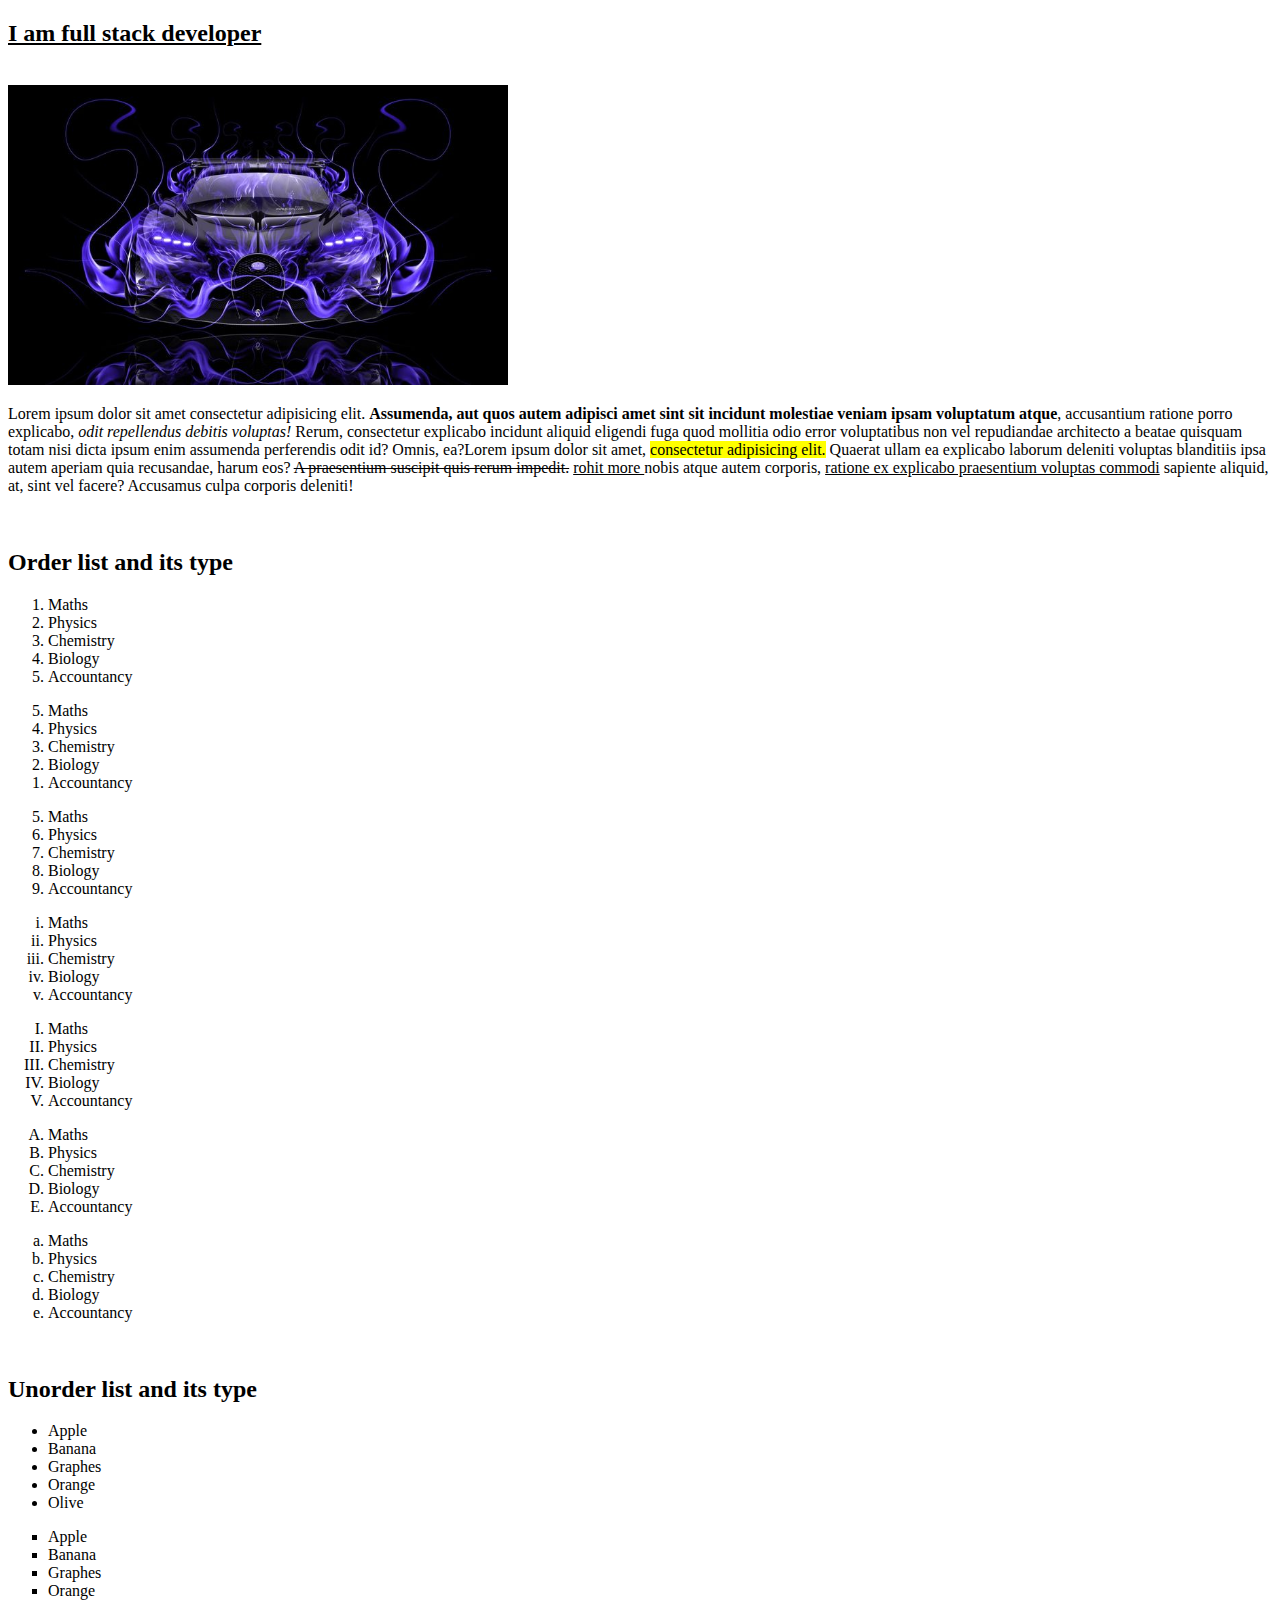
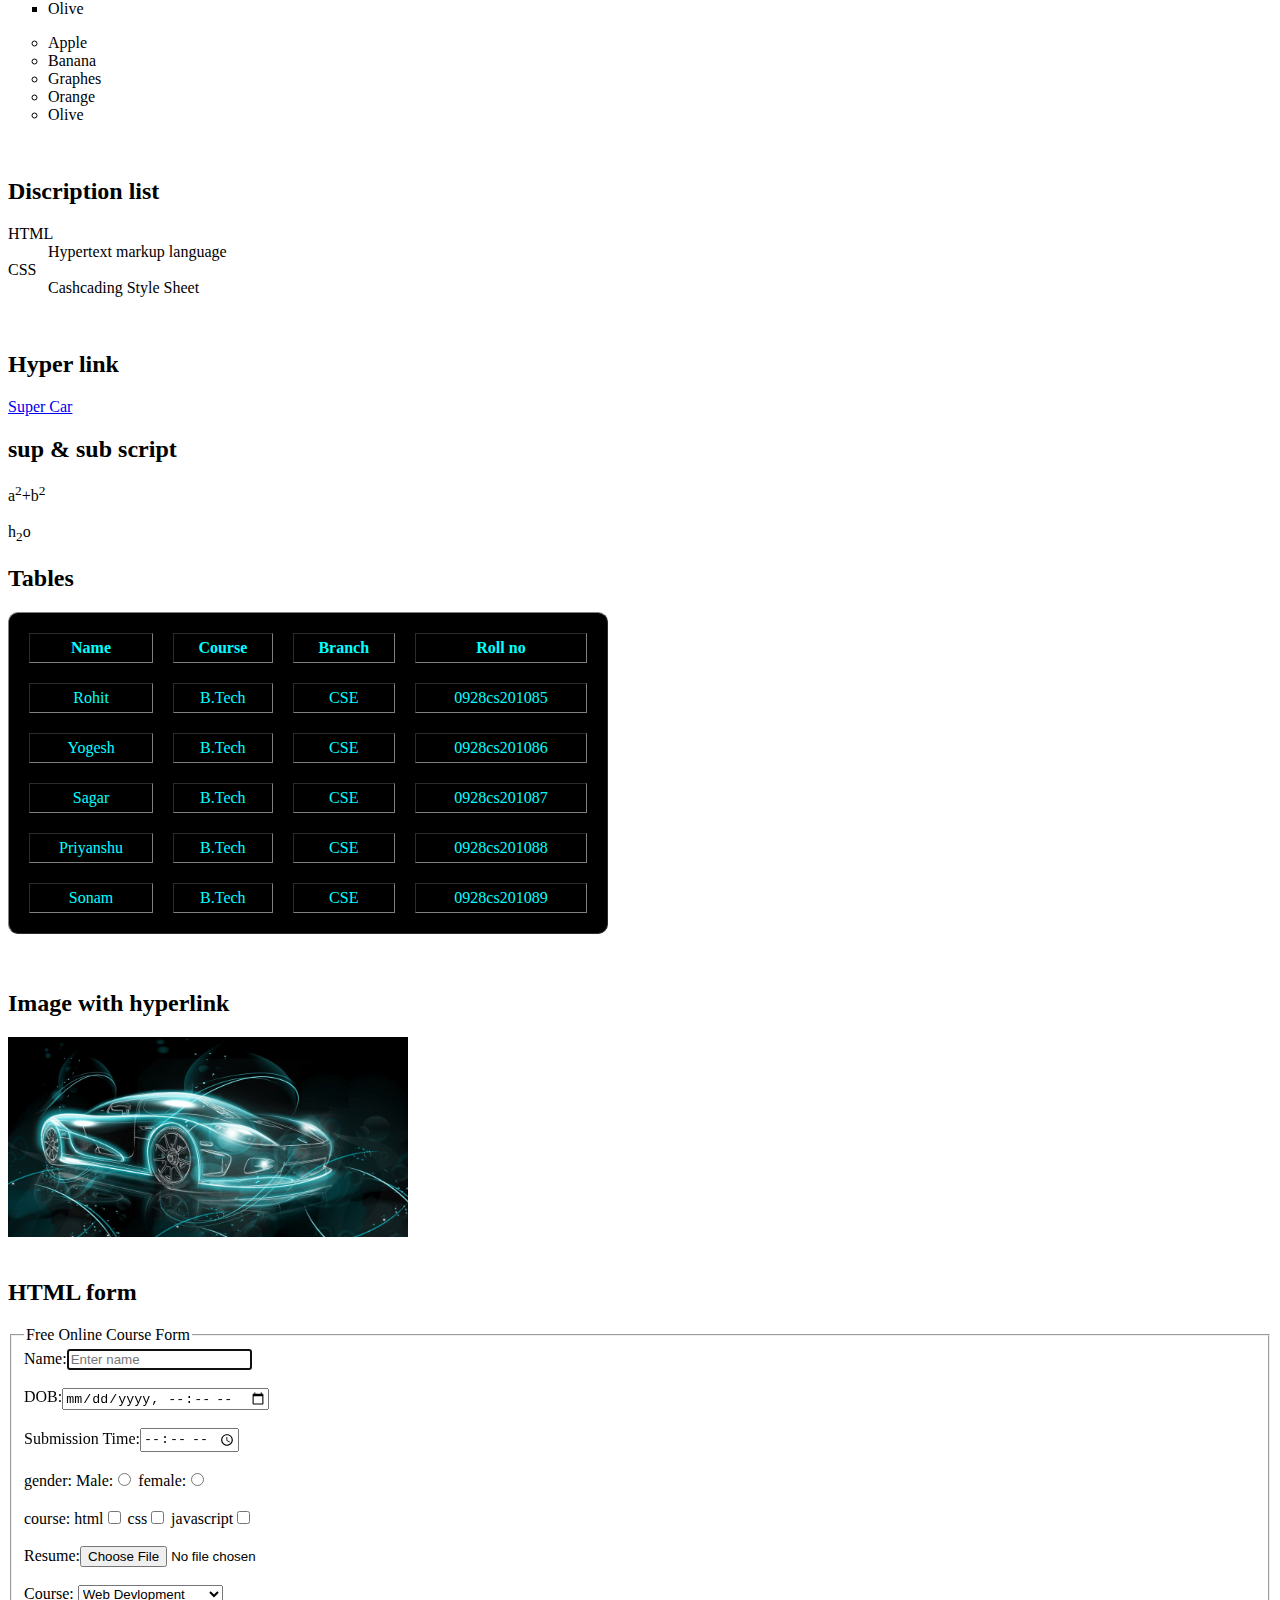
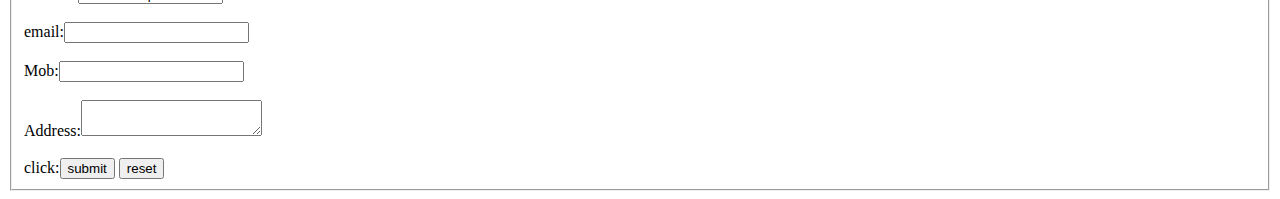
==== index.html @ 8e261e59 "first commit" ====
<!DOCTYPE html>
<html>
    <head>
        <title>home page</title>
    </head>

<body>
<h2> <u><b>I am full stack developer</b></u></h2><br>

<img src="five.jpg" height="300" width="500" alt="car image" title="super car"><br>


<p>Lorem ipsum dolor sit amet consectetur adipisicing elit. <b>Assumenda, aut quos autem adipisci amet sint sit incidunt molestiae veniam ipsam voluptatum atque</b>, accusantium ratione porro explicabo, <i>odit repellendus debitis voluptas!</i> Rerum, consectetur explicabo incidunt aliquid eligendi fuga quod mollitia odio error voluptatibus non vel repudiandae architecto a beatae quisquam totam nisi dicta ipsum enim assumenda perferendis odit id? Omnis, ea?Lorem ipsum dolor sit amet, <mark>consectetur adipisicing elit.</mark> Quaerat ullam ea explicabo laborum deleniti voluptas blanditiis ipsa autem aperiam quia recusandae, harum eos? <del>A praesentium suscipit quis rerum impedit.</del> <ins> rohit more </ins> nobis atque autem corporis, <u>ratione ex explicabo praesentium voluptas commodi</u> sapiente aliquid, at, sint vel facere? Accusamus culpa corporis deleniti!</p><br>

<h2>Order list and its type</h2>

<ol>
    <li>Maths</li>
    <li>Physics</li>
    <li>Chemistry</li>
    <li>Biology</li>
    <li>Accountancy</li>
</ol>

<ol type reversed="5">
    <li>Maths</li>
    <li>Physics</li>
    <li>Chemistry</li>
    <li>Biology</li>
    <li>Accountancy</li>
</ol>

<ol type start="5">
    <li>Maths</li>
    <li>Physics</li>
    <li>Chemistry</li>
    <li>Biology</li>
    <li>Accountancy</li>
</ol>

<ol type="i">
    <li>Maths</li>
    <li>Physics</li>
    <li>Chemistry</li>
    <li>Biology</li>
    <li>Accountancy</li>
</ol>

<ol type="I">
    <li>Maths</li>
    <li>Physics</li>
    <li>Chemistry</li>
    <li>Biology</li>
    <li>Accountancy</li>
</ol>

<ol type="A">
    <li>Maths</li>
    <li>Physics</li>
    <li>Chemistry</li>
    <li>Biology</li>
    <li>Accountancy</li>
</ol>

<ol type="a">
    <li>Maths</li>
    <li>Physics</li>
    <li>Chemistry</li>
    <li>Biology</li>
    <li>Accountancy</li>
</ol><br>

<h2>Unorder list and its type</h2>

<ul>
    <li>Apple</li>
    <li>Banana</li>
    <li>Graphes</li>
    <li>Orange</li>
    <li>Olive</li>
</ul>

<ul type="square">
    <li>Apple</li>
    <li>Banana</li>
    <li>Graphes</li>
    <li>Orange</li>
    <li>Olive</li>
</ul>

<ul type="circle">
    <li>Apple</li>
    <li>Banana</li>
    <li>Graphes</li>
    <li>Orange</li>
    <li>Olive</li>
</ul><br>

<h2>Discription list</h2>
<dl>
    <dt>HTML</dt>
    <dd>Hypertext markup language</dd>
    <dt>CSS</dt>
    <dd>Cashcading Style Sheet</dd>
</dl><br>

<h2>Hyper link</h2>

<a href="second.jpg" target="_blank" title="super car" >Super Car</a><br>

<h2>sup & sub script</h2>

a<sup>2</sup>+b<sup>2</sup><br><br>
h<sub>2</sub>o<br>

<h2>Tables</h2>

<table border="1" cellspacing="20" cellpadding="5" style="background-color: black; color: aqua; height: 200px; width: 600px; border-radius: 10px;"> 
    <thead color="aqua">
        <tr>
            <th>Name</th>
            <th>Course</th>
            <th>Branch</th>
            <th>Roll no</th>
        </tr>

        

    </thead>
    

    <tbody align="center">
        <tr>
            <td>Rohit</td>
            <td>B.Tech</td>
            <td>CSE</td>
            <td>0928cs201085</td>
        </tr>
    
        <tr>
            <td>Yogesh</td>
            <td>B.Tech</td>
            <td>CSE</td>
            <td>0928cs201086</td>
        </tr>
    
        <tr>
            <td>Sagar</td>
            <td>B.Tech</td>
            <td>CSE</td>
            <td>0928cs201087</td>
        </tr>
    
        <tr>
            <td>Priyanshu</td>
            <td>B.Tech</td>
            <td>CSE</td>
            <td>0928cs201088</td>
        </tr>
    
        <tr>
            <td>Sonam</td>
            <td>B.Tech</td>
            <td>CSE</td>
            <td>0928cs201089</td>
        </tr>

    </tbody>

  

   

</table><br><br>

<h2>Image with hyperlink</h2>

<a href="four.jpg"><img src="third.jpg" height="200" width="400" title="car galaxy"></a><br><br>

<h2>HTML form</h2>

<form>

    <fieldset>
        <legend> Free Online Course Form</legend>
        
        Name:<input type="text" placeholder="Enter name" required="" autofocus="" maxlength="20"/><br><br>

        DOB:<input type="datetime-local"><br><br>

        Submission Time:<input type="time"><br><br>



    gender:
    Male:<input type="radio" name="gender" value="m">
    female:<input type="radio" name="gender" value="f"><br><br>
    
    
    course:

    html<input type="checkbox">
    css<input type="checkbox">
    javascript<input type="checkbox"><br><br>

    Resume:<input type="file"><br><br>

   Course: <select>
         <option>Web Devlopment</option>
        <option>Full stack</option>
        <option>Data Analyst</option>
        <option>Machine learning</option>
        <option>Dev-ops</option>
        <option>Artificial Intellegence</option>
    </select><br><br>

    email:<input type="email"><br><br>

    Mob:<input type="number" value="phone"><br><br>

    Address:<textarea></textarea><br><br>

    click:<input type="submit" value="submit">
    <input type="reset" value="reset">







 
</fieldset>   

</form>






</body>

</html>
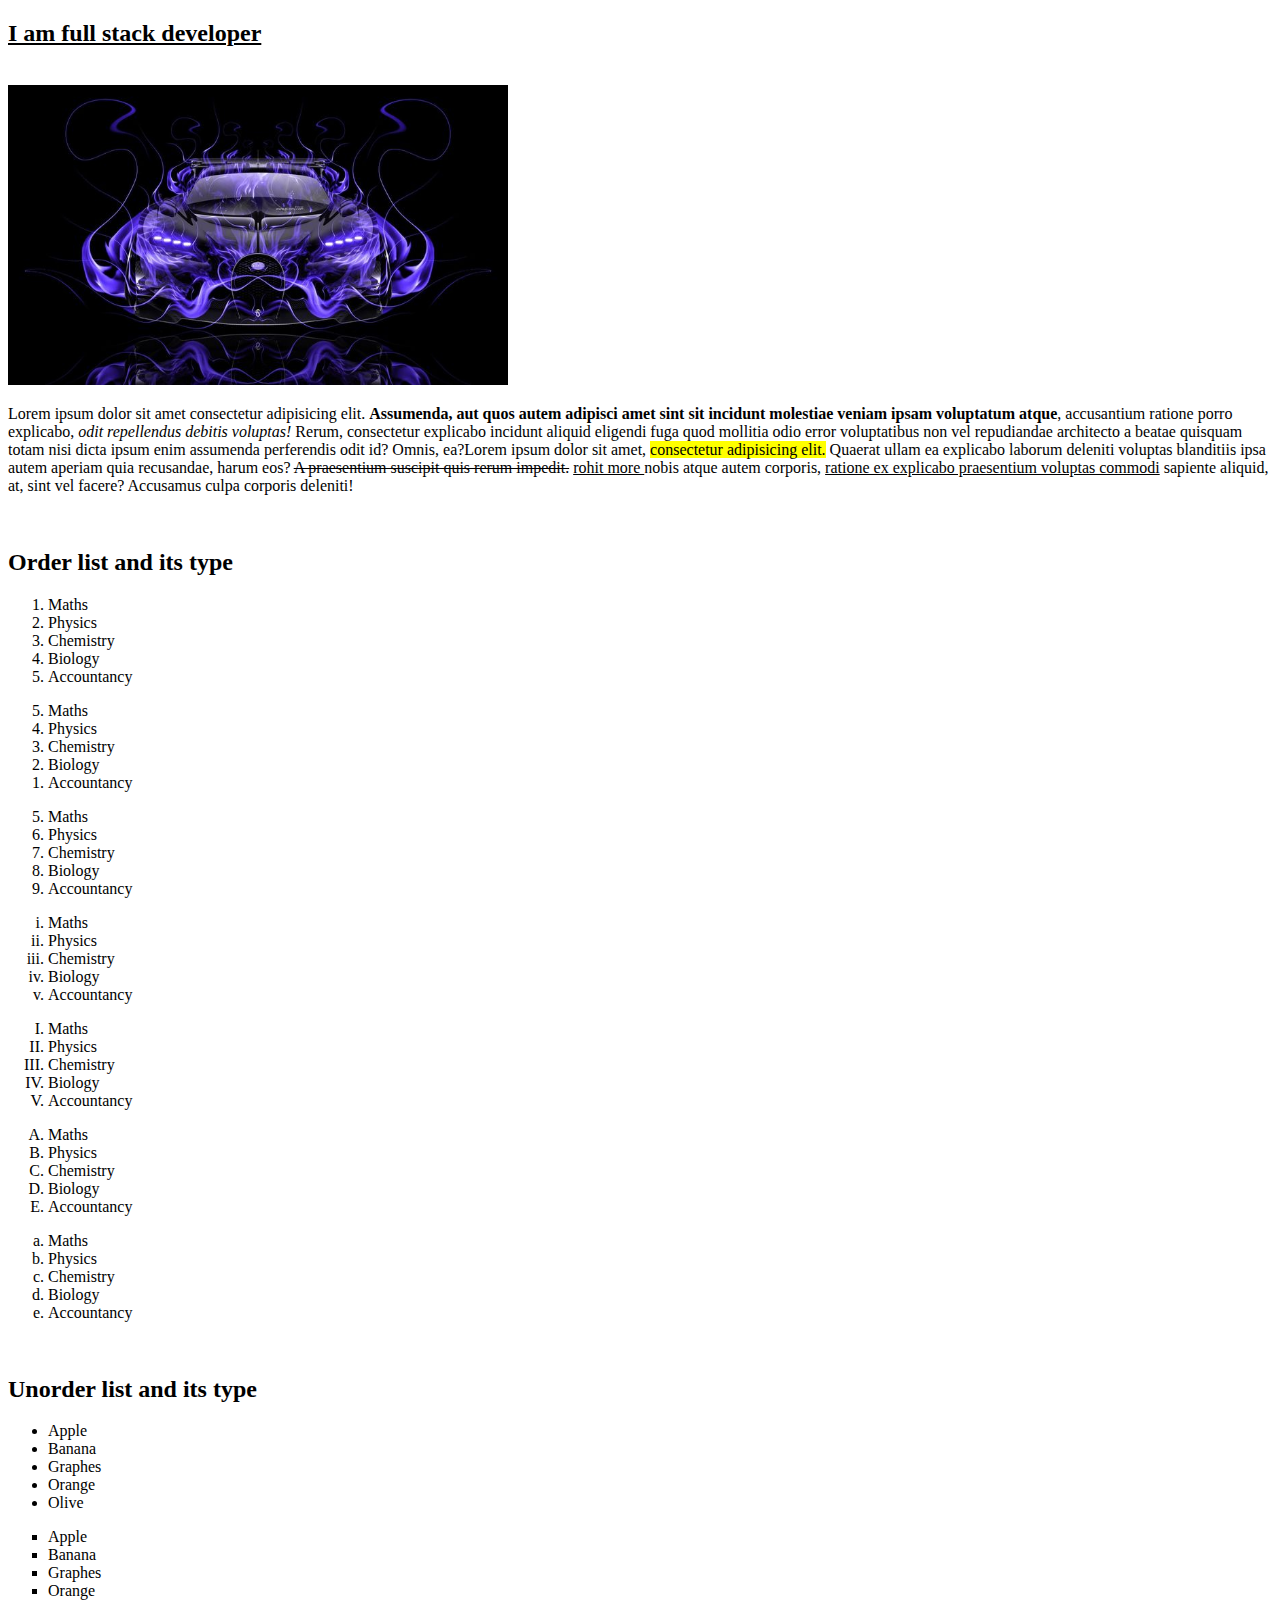
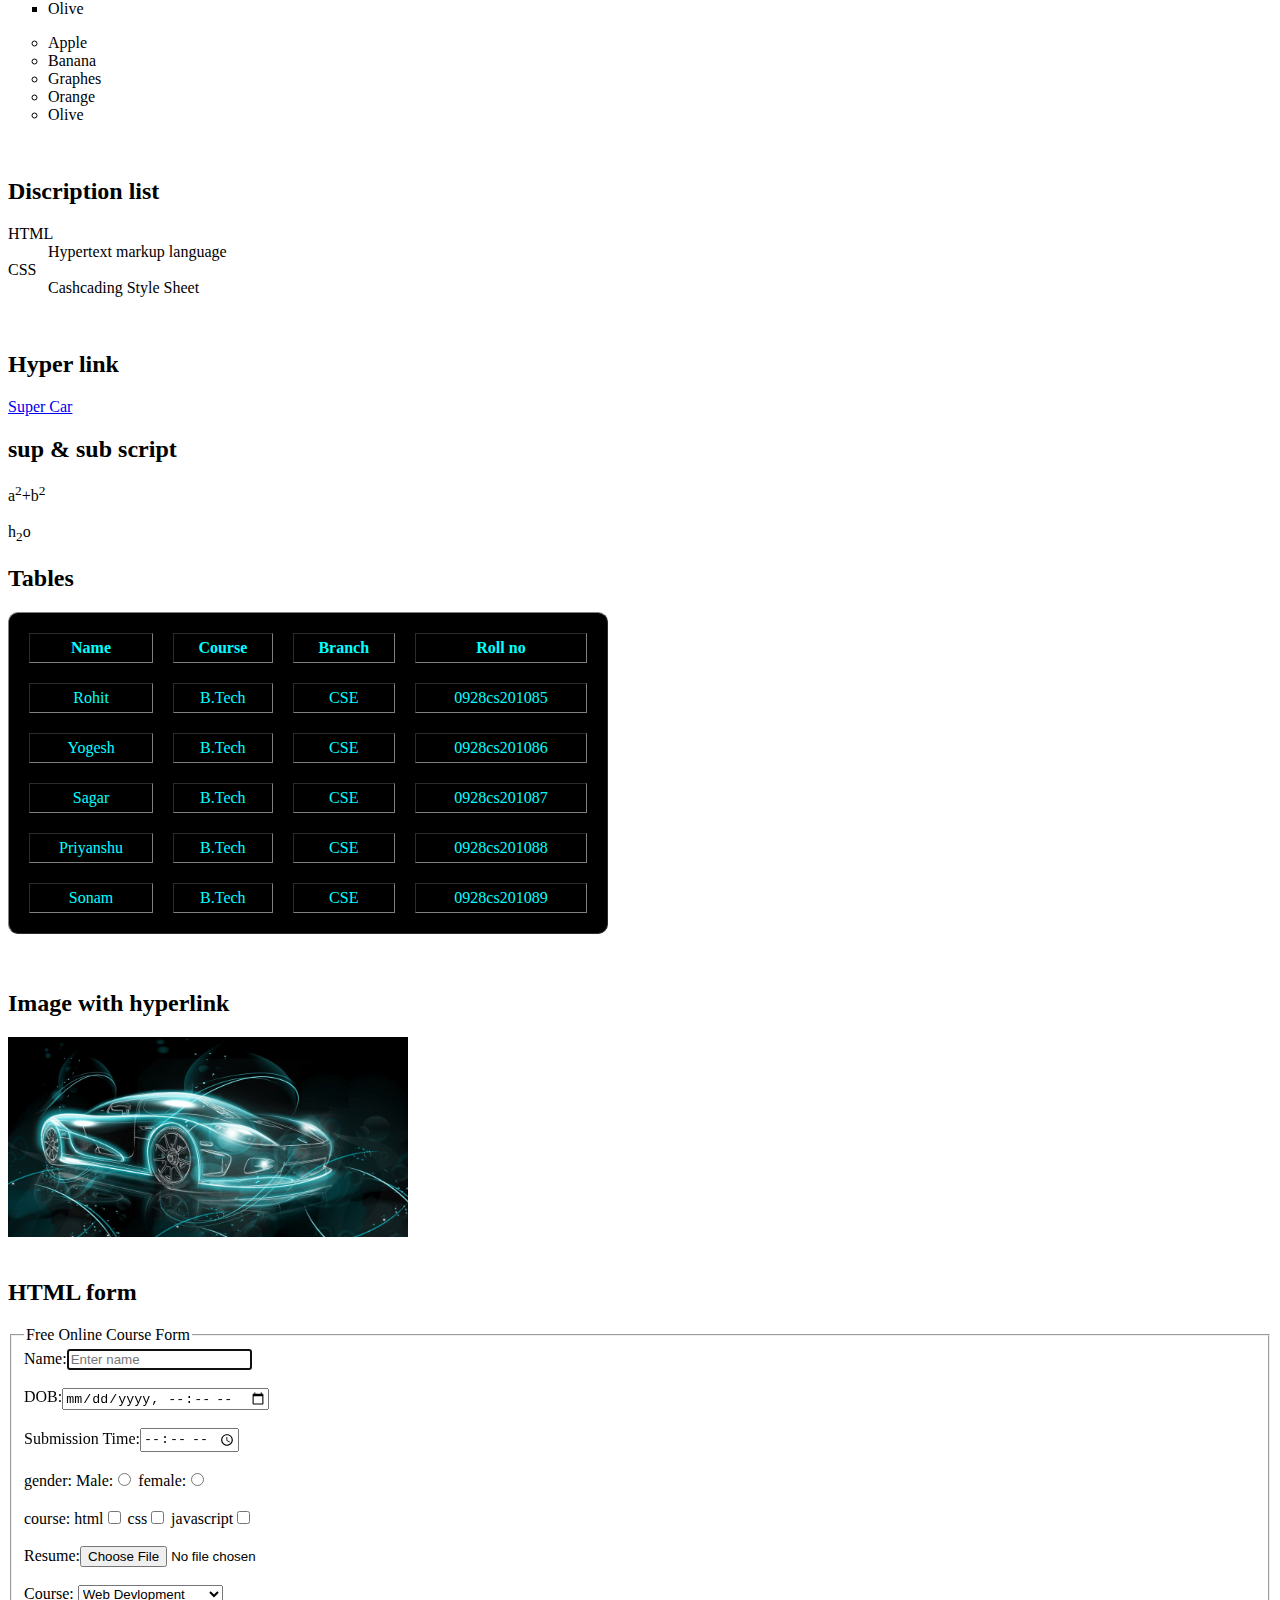
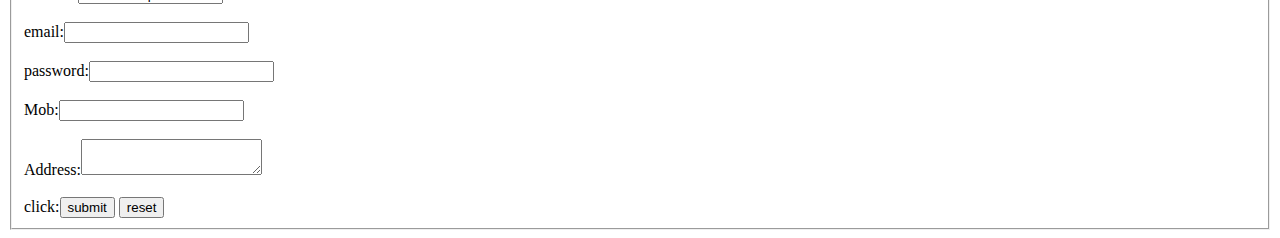
==== commit 760c7eac: "password input fielf in form" ====
--- a/index.html
+++ b/index.html
@@ -216,6 +216,8 @@
 
     email:<input type="email"><br><br>
 
+    password:<input type="password"><br><br>
+
     Mob:<input type="number" value="phone"><br><br>
 
     Address:<textarea></textarea><br><br>
@@ -239,6 +241,8 @@
 
 
 
+
+
 </body>
 
 </html>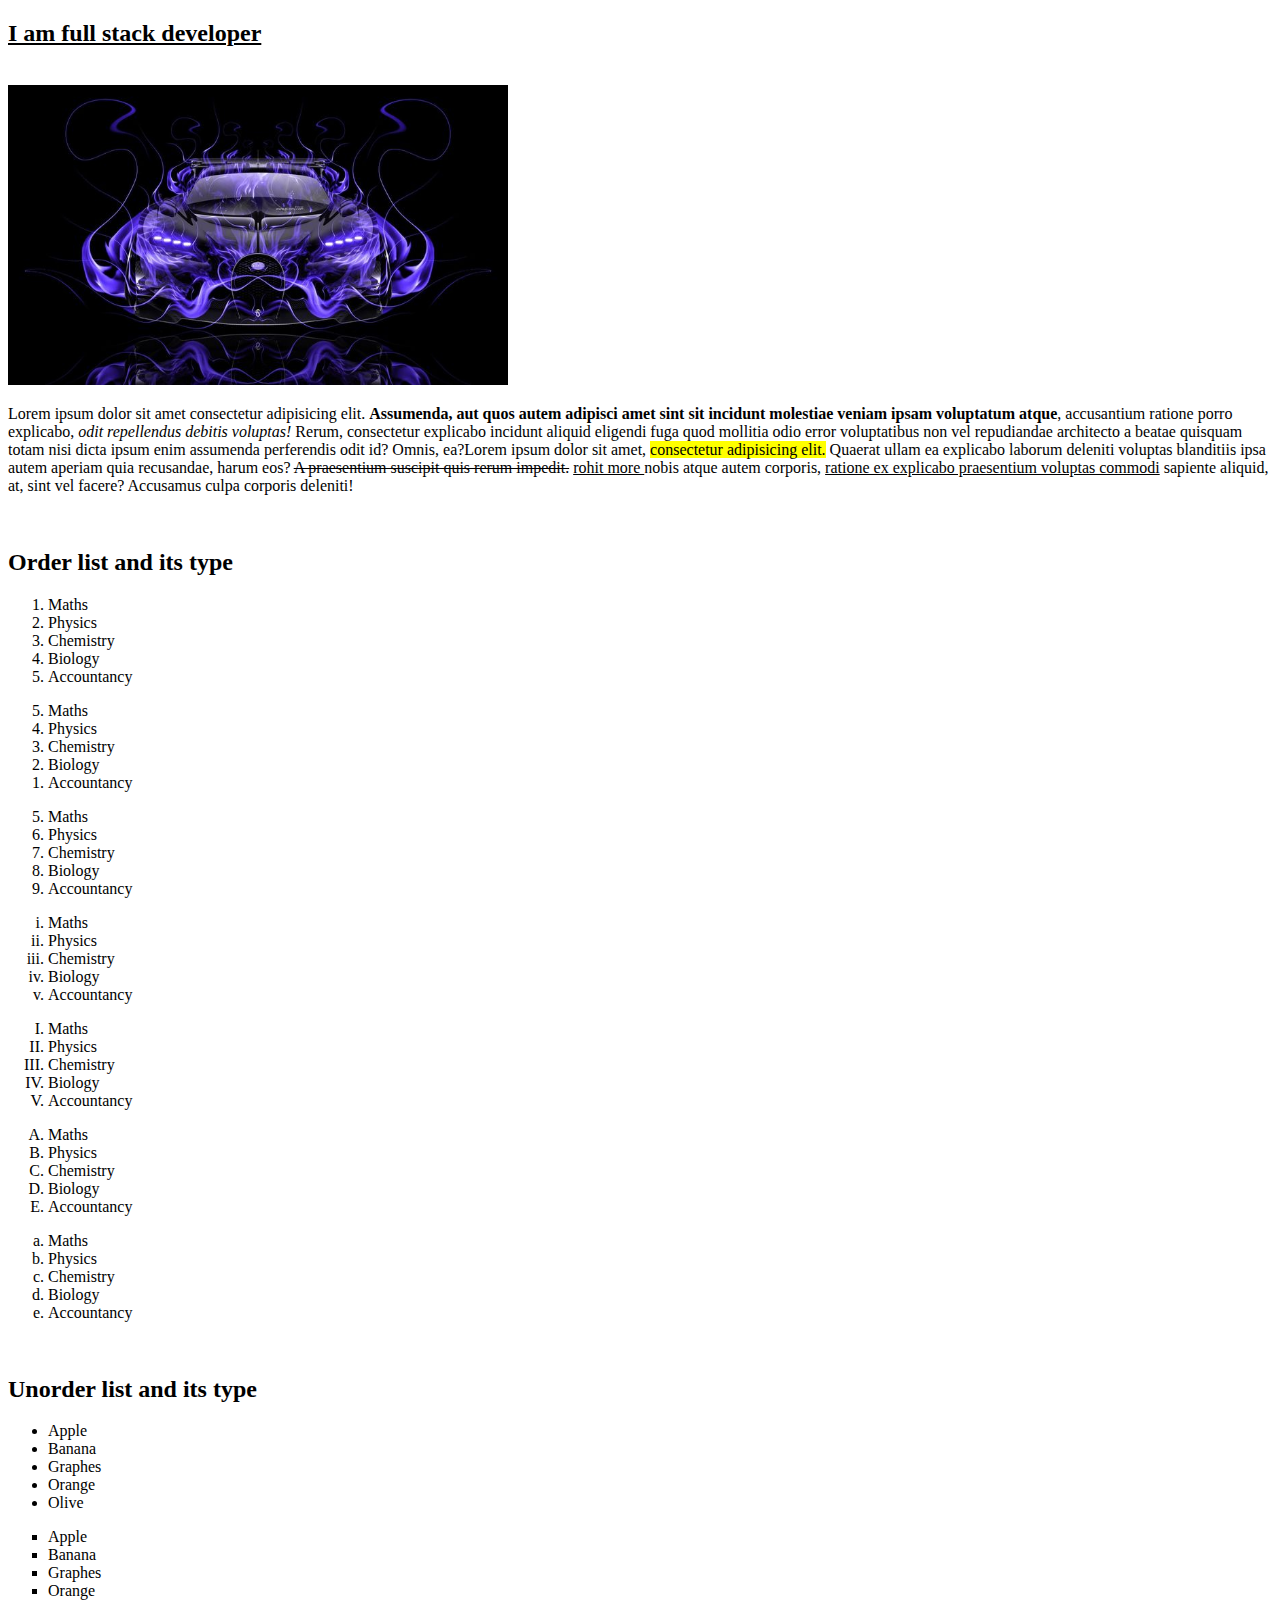
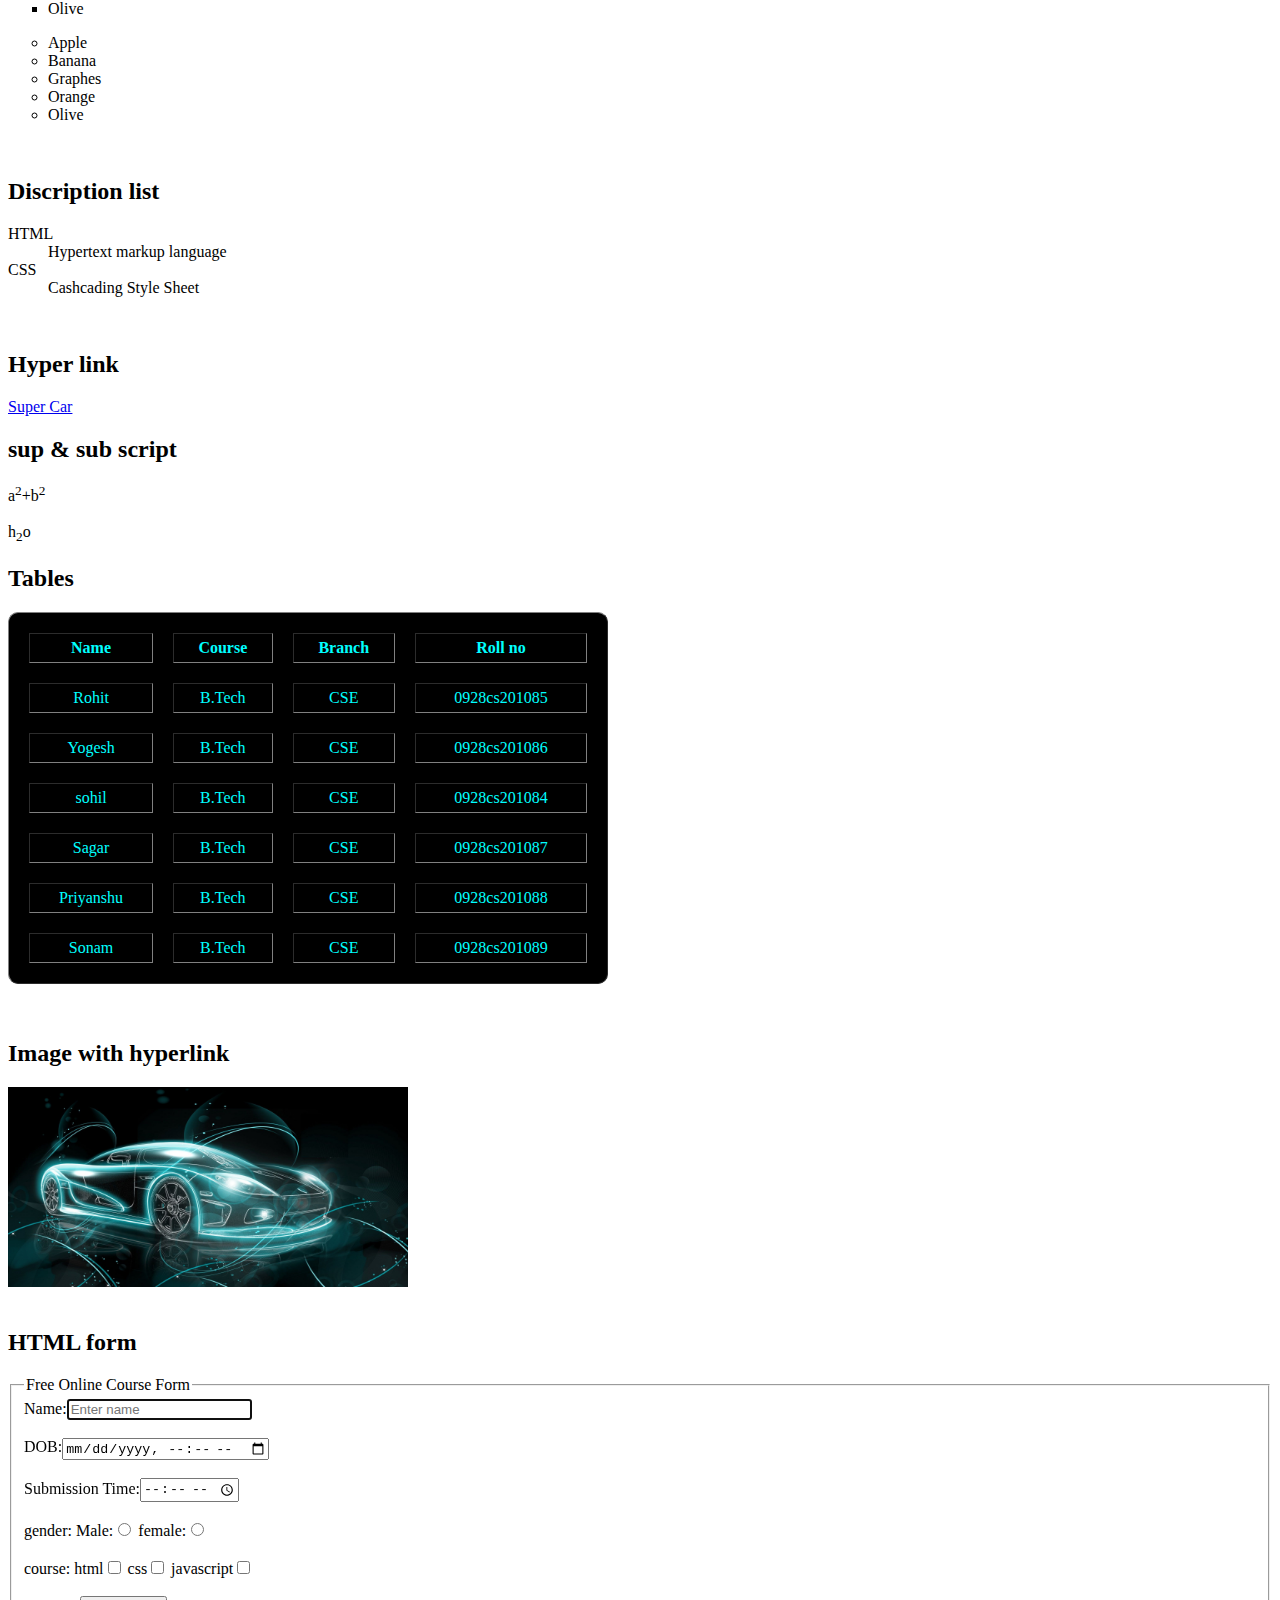
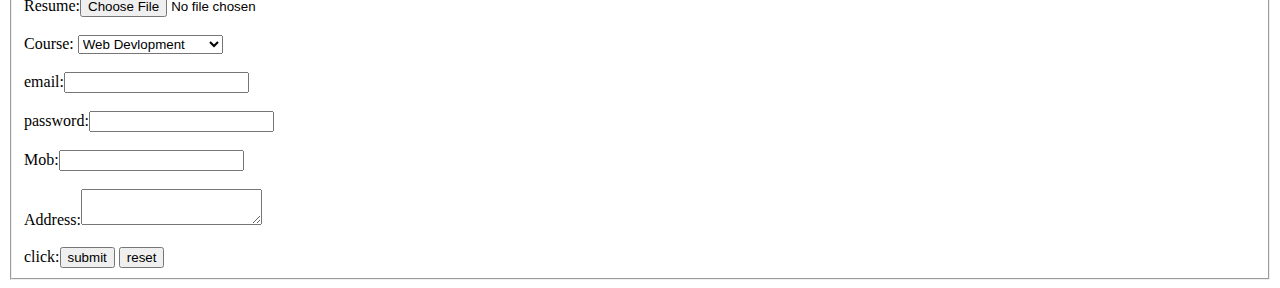
==== commit 701d228b: "change in table sohil name is added" ====
--- a/index.html
+++ b/index.html
@@ -142,6 +142,13 @@
             <td>B.Tech</td>
             <td>CSE</td>
             <td>0928cs201086</td>
+        </tr>
+
+        <tr>
+            <td>sohil</td>
+            <td>B.Tech</td>
+            <td>CSE</td>
+            <td>0928cs201084</td>
         </tr>
     
         <tr>
